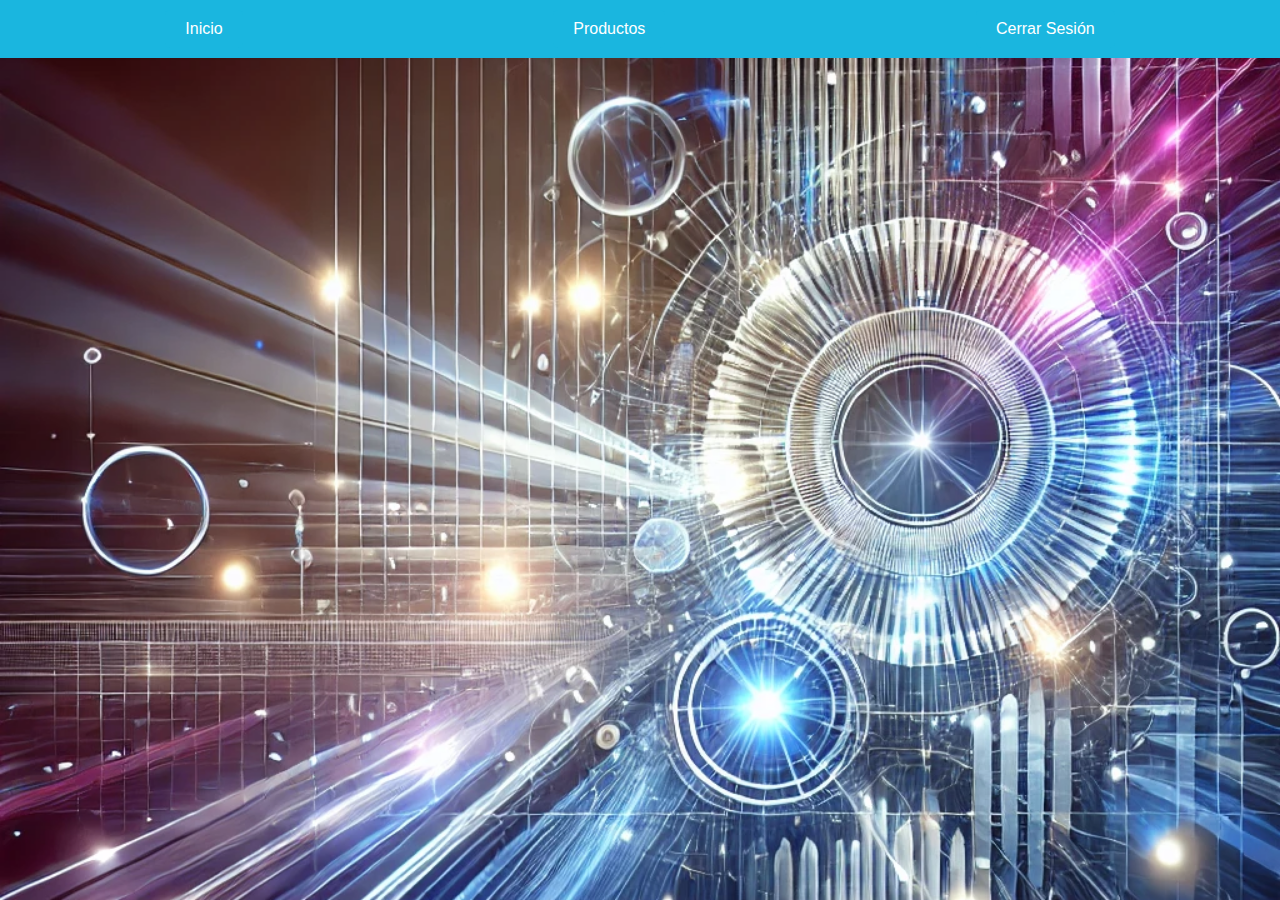
==== src/main/webapp/Usuario.html @ c5e6555c "Initial commit" ====
<!DOCTYPE html>
<!--
Click nbfs://nbhost/SystemFileSystem/Templates/Licenses/license-default.txt to change this license
Click nbfs://nbhost/SystemFileSystem/Templates/JSP_Servlet/Html.html to edit this template
-->
<html>
    <head>
        <meta charset="UTF-8">
        <meta name="viewport" content="width=device-width, initial-scale=1.0">
        <title>Optica</title>
    <link rel="stylesheet" href="css/vistaUsuario.css"> <!-- Enlace al CSS -->
    </head>
    <body>
        <div class="navbar">
            <button class="nav-button">Inicio</button>
            <button class="nav-button" >Productos</button>
            <button class="nav-button" onclick="location.href='index.html'">Cerrar Sesión</button>
            
            </div>
    </body>
</html>
---- src/main/webapp/css/vistaUsuario.css ----
/*
Click nbfs://nbhost/SystemFileSystem/Templates/Licenses/license-default.txt to change this license
Click nbfs://nbhost/SystemFileSystem/Templates/JSP_Servlet/CascadeStyleSheet.css to edit this template
*/
/* 
    Created on : 11/12/2024, 9:23:39 a. m.
    Author     : Arley Mantilla
*/

body {
    margin: 0;
    font-family: Arial, sans-serif;
    background-image: url(../media/inicio.webp);
    background-size: cover; 
    background-position: center; 
    background-repeat: no-repeat;
    height: 100vh;
}

.navbar {
    background-color: #1ab6df;
    padding: 10px;
    display: flex;
    justify-content: space-around;
}

.nav-button {
    background-color: #1ab6df;
    color: white;
    border: none;
    padding: 10px 20px;
    text-align: center;
    text-decoration: none;
    font-size: 16px;
    cursor: pointer;
    border-radius: 5px;
    transition: color 0.3s;
}

.nav-button:hover {
    background-color: #1ab6df;
    color: black;
}
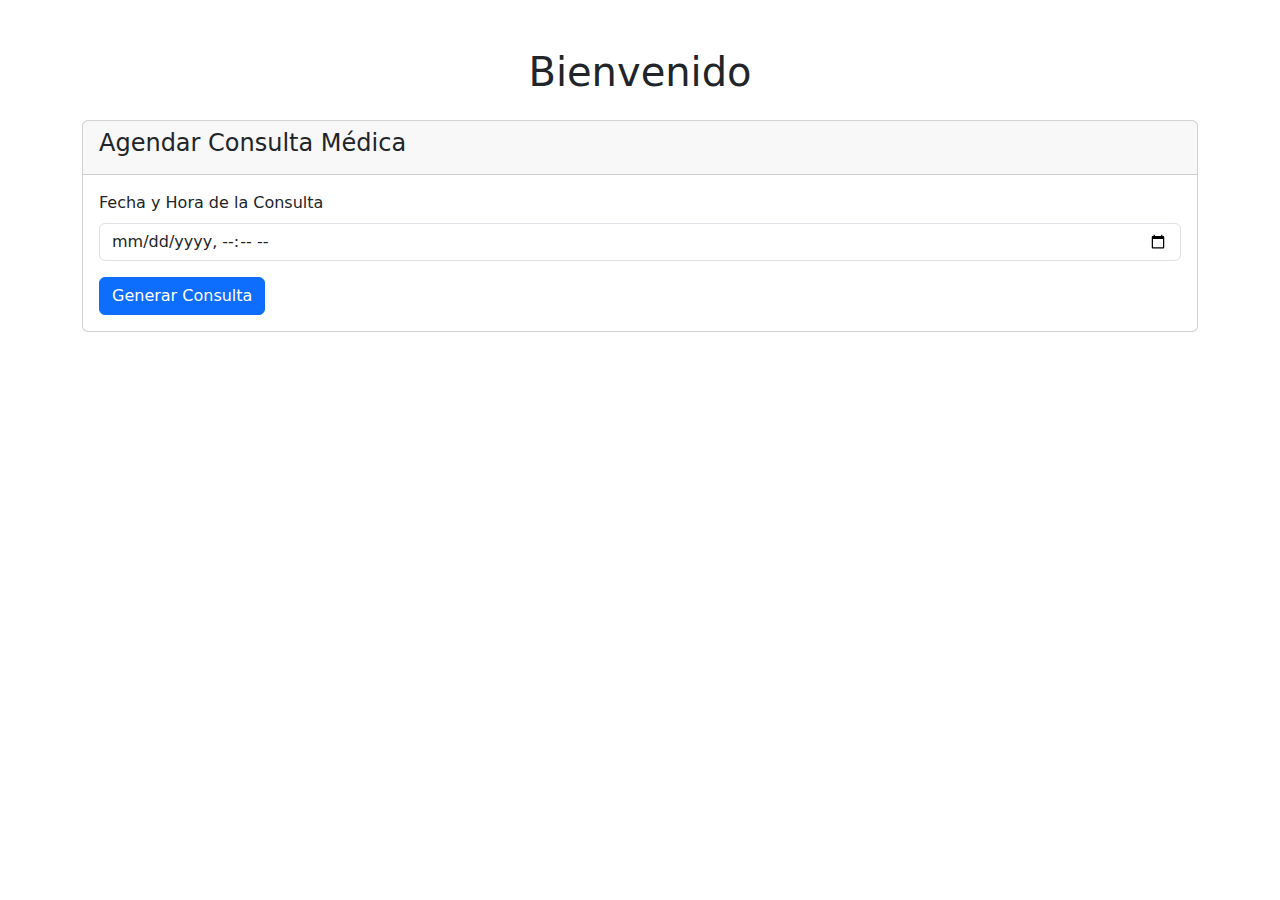
==== commit d798e865: "se modificaron varios archivos y se agrego la consulta medica" ====
--- a/src/main/webapp/Usuario.html
+++ b/src/main/webapp/Usuario.html
@@ -3,19 +3,43 @@
 Click nbfs://nbhost/SystemFileSystem/Templates/Licenses/license-default.txt to change this license
 Click nbfs://nbhost/SystemFileSystem/Templates/JSP_Servlet/Html.html to edit this template
 -->
-<html>
-    <head>
-        <meta charset="UTF-8">
-        <meta name="viewport" content="width=device-width, initial-scale=1.0">
-        <title>Optica</title>
-    <link rel="stylesheet" href="css/vistaUsuario.css"> <!-- Enlace al CSS -->
-    </head>
-    <body>
-        <div class="navbar">
-            <button class="nav-button">Inicio</button>
-            <button class="nav-button" >Productos</button>
-            <button class="nav-button" onclick="location.href='index.html'">Cerrar Sesión</button>
-            
+<!DOCTYPE html>
+<html lang="en">
+<head>
+    <meta charset="UTF-8">
+    <meta name="viewport" content="width=device-width, initial-scale=1.0">
+    <title>Panel de Usuario</title>
+    <link href="https://cdn.jsdelivr.net/npm/bootstrap@5.3.3/dist/css/bootstrap.min.css" 
+          rel="stylesheet" 
+          integrity="sha384-QWTKZyjpPEjISv5WaRU9OFeRpok6YctnYmDr5pNlyT2bRjXh0JMhjY6hW+ALEwIH" 
+          crossorigin="anonymous">
+</head>
+<body>
+    <div class="container mt-5">
+        <h1 class="text-center">Bienvenido</h1>
+        
+        <!-- Contenedor para Consultas Médicas -->
+        <div class="card mt-4">
+            <div class="card-header">
+                <h4>Agendar Consulta Médica</h4>
             </div>
-    </body>
+            <div class="card-body">
+                <form action="RegistrarConsultaMedica" method="post">
+                    <!-- Fecha y Hora -->
+                    <div class="mb-3">
+                        <label for="fechaHora" class="form-label">Fecha y Hora de la Consulta</label>
+                        <input type="datetime-local" class="form-control" id="fechaHora" name="fechaHora" required>
+                    </div>
+                    <!-- Botón para enviar -->
+                    <button type="submit" class="btn btn-primary">Generar Consulta</button>
+                </form>
+            </div>
+        </div>
+    </div>
+
+    <script src="https://cdn.jsdelivr.net/npm/bootstrap@5.3.3/dist/js/bootstrap.bundle.min.js" 
+            integrity="sha384-ENjdO4Dr2bkBIFxQpeo6zE0nKX9kqlugkuC1IxkvIr5nJoM7qtTi6eVBJXcQFmZU" 
+            crossorigin="anonymous"></script>
+</body>
 </html>
+
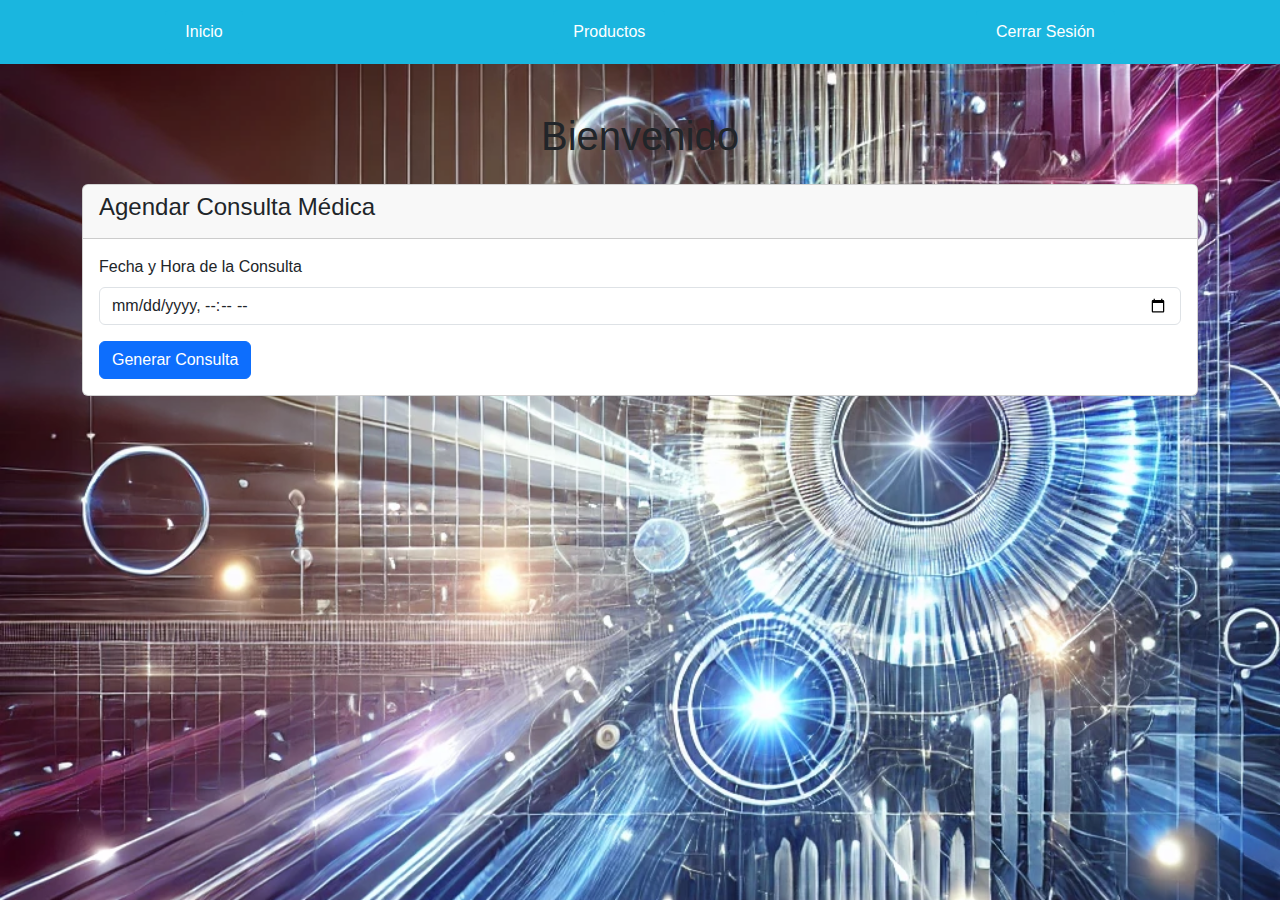
==== commit d30eaee7: "actualización 3" ====
--- a/src/main/webapp/Usuario.html
+++ b/src/main/webapp/Usuario.html
@@ -13,8 +13,14 @@
           rel="stylesheet" 
           integrity="sha384-QWTKZyjpPEjISv5WaRU9OFeRpok6YctnYmDr5pNlyT2bRjXh0JMhjY6hW+ALEwIH" 
           crossorigin="anonymous">
+    <link rel="stylesheet" href="css/vistaUsuario.css"> <!-- Enlace al CSS -->
 </head>
 <body>
+    <div class="navbar">
+        <button class="nav-button" onclick="location.href='html/iniciosesion.html'">Inicio</button>
+        <button class="nav-button" onclick="location.href='html/iniciosesion.html'">Productos</button>
+        <button class="nav-button" onclick="location.href='index.html'">Cerrar Sesión</button>
+    </div>
     <div class="container mt-5">
         <h1 class="text-center">Bienvenido</h1>
         
--- a/src/main/webapp/css/vistaUsuario.css
+++ b/src/main/webapp/css/vistaUsuario.css
@@ -0,0 +1,43 @@
+/*
+Click nbfs://nbhost/SystemFileSystem/Templates/Licenses/license-default.txt to change this license
+Click nbfs://nbhost/SystemFileSystem/Templates/JSP_Servlet/CascadeStyleSheet.css to edit this template
+*/
+/* 
+    Created on : 11/12/2024, 9:23:39 a. m.
+    Author     : Arley Mantilla
+*/
+
+body {
+    margin: 0;
+    font-family: Arial, sans-serif;
+    background-image: url(../media/inicio.webp);
+    background-size: cover; 
+    background-position: center; 
+    background-repeat: no-repeat;
+    height: 100vh;
+}
+
+.navbar {
+    background-color: #1ab6df;
+    padding: 10px;
+    display: flex;
+    justify-content: space-around;
+}
+
+.nav-button {
+    background-color: #1ab6df;
+    color: white;
+    border: none;
+    padding: 10px 20px;
+    text-align: center;
+    text-decoration: none;
+    font-size: 16px;
+    cursor: pointer;
+    border-radius: 5px;
+    transition: color 0.3s;
+}
+
+.nav-button:hover {
+    background-color: #1ab6df;
+    color: black;
+}